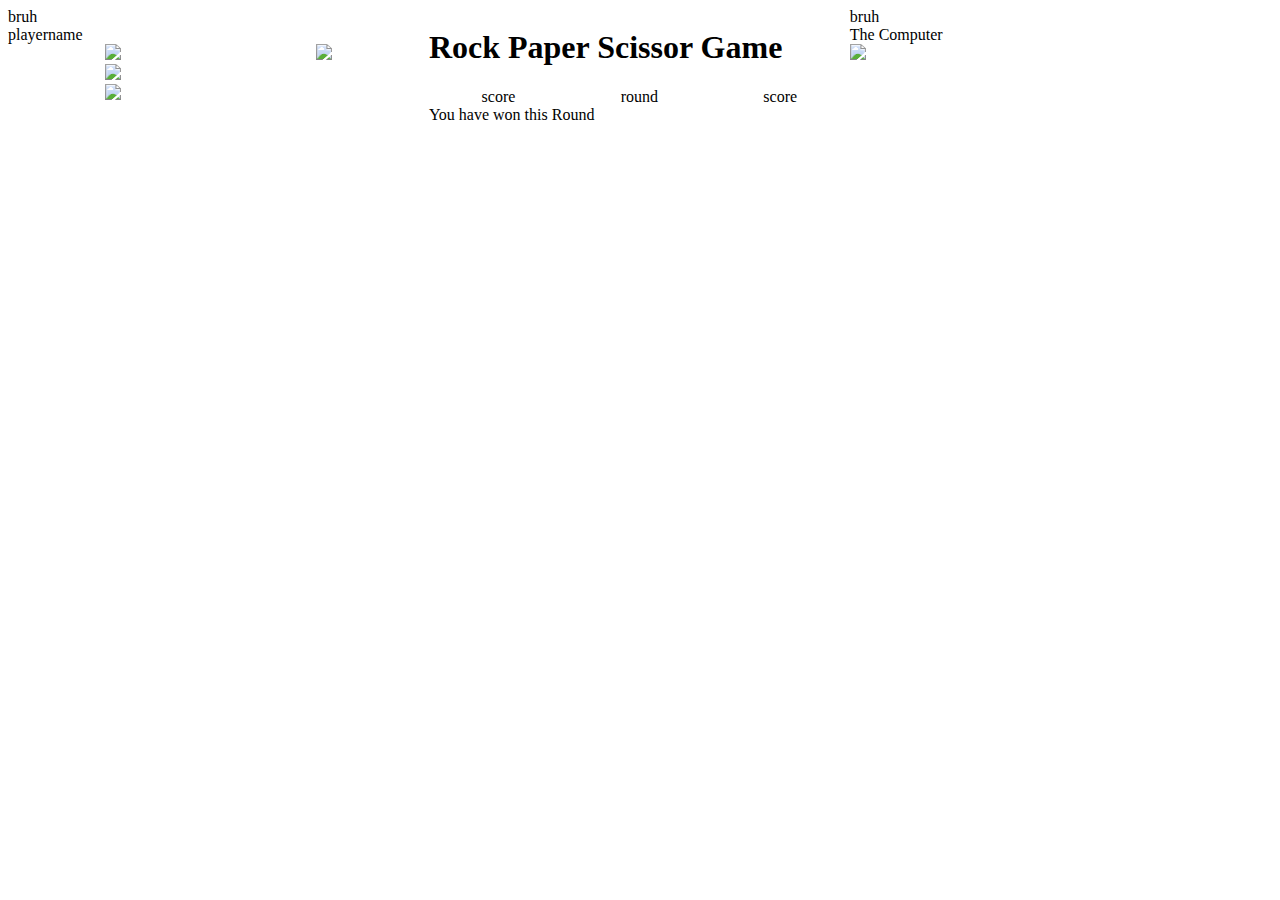
==== homepage.html @ 33172156 "New Version of RPS" ====
<!DOCTYPE html>
<html>
    <head>
        <title>Jan-Ken-Pon</title>
        <meta charset="UTF-8" lang="English">
        <link rel="stylesheet" href="rpsstyle.css">
    </head>

    <body>
        <div class="layout1">bruh
            <div id="playerName">
                playername
            </div>
            <div class="playerChoice">
                <div class="choices">
                    <div id="rock">
                        <img src="./images/Rock.png">
                    </div>
                    <div id="paper">
                        <img src="./images/images.png">
                    </div>
                    <div id="scissor">
                        <img src="./images/Scissor.png">
                    </div>
                </div>
                <div id="selectedChoice">
                    <img src="images/images.png">
                </div>
            </div>
        </div>
        <div class="layout2">
            <h1 id="title">
                Rock Paper Scissor Game
            </h1>
            <div class="displayBoard">
                <div id="playerScore">
                    score
                </div>
                <div id="round">
                round
                </div>
                <div id="computerScore">
                score
                </div>
            </div>
            <div class="Result Board">
                You have won this Round
            </div>
        </div>
        <div class="layout3">bruh
            <div id="computerName">
                The Computer
            </div>
            <div id="randomChoice">
                <img src="./images/Rock.png">
            </div>
        </div>

    </body>
    <script type="text/javascript" src="./javascript1.js">
        alert("This alert box was called with the onload event");
      </script>
</html>
---- rpsstyle.css ----
body {
    display:flex;
    
}
* {
    box-sizing: border-box;
}
img {
    width: 100px;
    height:auto;
}
/*Layout1 Section*/
.layout1,.layout2,.layout3 {
width: 33.3%;
display:flex;
flex-direction: column;
}
.playerChoice {
    display:flex;
    justify-content: space-around;
}

/*Layout 2 Section*/
.displayBoard {
    display:flex;
    justify-content: space-around;
}

/*Layout 3 Section*/
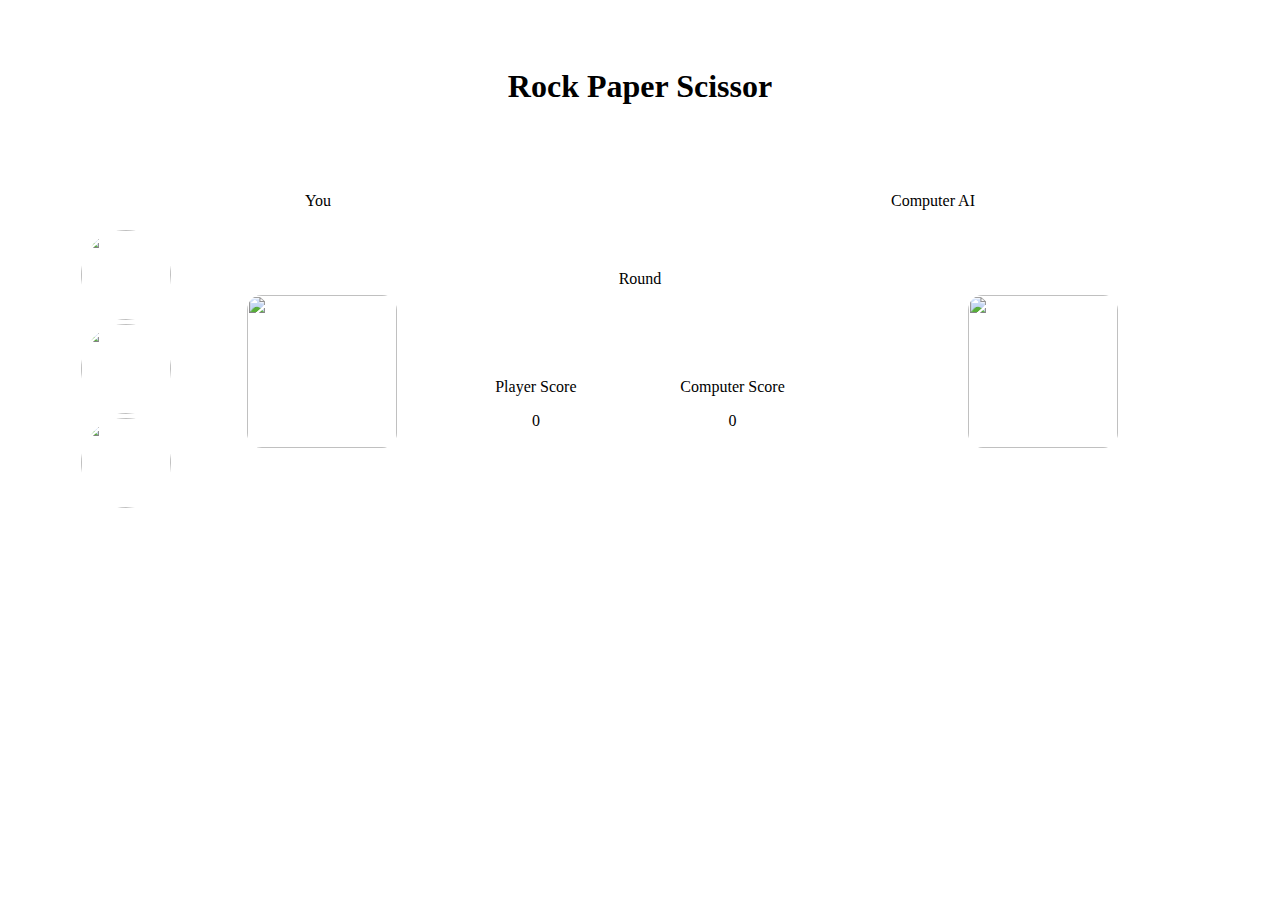
==== commit 57369dbe: "new UI & Code" ====
--- a/homepage.html
+++ b/homepage.html
@@ -7,57 +7,53 @@
     </head>
 
     <body>
-        <div class="layout1">bruh
-            <div id="playerName">
-                playername
+        <div id="head">
+            <h1>Rock Paper Scissor</h1>
+        </div>
+        <div id="body">
+            <div id="players">
+                <div id="playerName">You</div>
+                <div id="computer">Computer AI</div>
             </div>
-            <div class="playerChoice">
-                <div class="choices">
-                    <div id="rock">
-                        <img src="./images/Rock.png">
+            <div id="screen">
+                <div class="layout1">
+                    <div id="choices">
+                        <div class="choice"><img id="rock" src="./images/Rock.png"></div>
+                        <div class="choice"><img id="paper" src="./images/images.png"></div>
+                        <div class="choice"><img id="scissor" src="./images/Scissor.png"></div>
                     </div>
-                    <div id="paper">
-                        <img src="./images/images.png">
-                    </div>
-                    <div id="scissor">
-                        <img src="./images/Scissor.png">
+                    <div id="playerChoice">
+                        <img id="pChoiceimg" src="">
                     </div>
                 </div>
-                <div id="selectedChoice">
-                    <img src="images/images.png">
+                <div class="layout2">
+                    <div class="results"id="round">
+                        <p>Round</p>
+                        <div id="roundNumber"></div>
+                    </div>
+                    <div id="scoreBoard">
+                        <div class="results">
+                            <p>Player Score</p>
+                            <div id="playerScore">0</div>
+                        </div>
+                        <div class="results">
+                            <p>Computer Score</p>
+                            <div id="computerScore">0</div>
+                        </div>
+                    </div>
+                    <div id="feedback">
+                        <div id="feedbacktext"></div>
+                    </div>
+                </div>
+                <div class="layout3">
+                    <img id="cChoiceimg" src="./images/Scissor.png">
                 </div>
             </div>
         </div>
-        <div class="layout2">
-            <h1 id="title">
-                Rock Paper Scissor Game
-            </h1>
-            <div class="displayBoard">
-                <div id="playerScore">
-                    score
-                </div>
-                <div id="round">
-                round
-                </div>
-                <div id="computerScore">
-                score
-                </div>
-            </div>
-            <div class="Result Board">
-                You have won this Round
-            </div>
-        </div>
-        <div class="layout3">bruh
-            <div id="computerName">
-                The Computer
-            </div>
-            <div id="randomChoice">
-                <img src="./images/Rock.png">
-            </div>
-        </div>
-
+        <div id="foot"></div>
+        
     </body>
-    <script type="text/javascript" src="./javascript1.js">
+    <script type="text/javascript" src="./javascript.js">
         alert("This alert box was called with the onload event");
       </script>
 </html>--- a/rpsstyle.css
+++ b/rpsstyle.css
@@ -1,29 +1,113 @@
+body,html {
+    height:100%;
+    margin:0;
+}
+/*page sections size */
 body {
+  display:flex;
+  flex-direction: column;
+}
+#head{ 
+    height:20%;
+    flex: 2,1,auto;
     display:flex;
+    /* to align title */
+    justify-content: center;
+    align-items: center;
+}
+#body{
+    height:70%;
+    flex: 7,1,auto;
     
+    display:flex;
+    flex-direction:column;
+    padding-left: 25px;
+    padding-right:25px;
+    padding-top:20px;
+    padding-bottom: 20px;
 }
-* {
-    box-sizing: border-box;
+#foot {
+    height:10%;
+    flex: 1,1,auto;
 }
-img {
-    width: 100px;
-    height:auto;
-}
-/*Layout1 Section*/
-.layout1,.layout2,.layout3 {
-width: 33.3%;
-display:flex;
-flex-direction: column;
-}
-.playerChoice {
+/*-body elements */
+#players {
+    /*margin-top:20px;
+    margin-left:25px;
+    margin-right:25px;*/
+    /*align playerName &computer*/
     display:flex;
     justify-content: space-around;
+    align-items: center;
 }
-
-/*Layout 2 Section*/
-.displayBoard {
+/*-- screen elements*/
+#screen {
+   /* margin-bottom: 20px;
+    margin-left:25px;
+    margin-right:25px;*/
+    padding:10px;
     display:flex;
     justify-content: space-around;
+    align-items: stretch;
 }
+.layout1,.layout2,.layout3{
+    width:33.3%;
+    padding:5px;
+    display:flex;
+    flex:1,1,auto;
+}
+/*---layout1*/
+.layout1{
+    justify-content: space-around;
+}
+#choices {
+    padding:5px;
+    display:flex;
+    flex-direction: column;
+}
+#rock,#paper,#scissor{ /*img*/
+    border-radius: 50%;
+    width: 90px;
+    height:90px;
+}
+#playerChoice{
+    display: flex;
+    justify-content: center;
+    align-items: center;
+}
+#pChoiceimg,#cChoiceimg{ /*img*/
+    width:150px ;
+    height:153px;/*not auto cause imgs are diff size*/
+    border-radius: 10%;
+}
+/*--layout2*/
+.layout2{
+    flex-direction: column;
+    justify-content: space-around;
+}
+.results{
+    display: flex;
+    flex-direction: column;
+    justify-content: center;
+    align-items: center;
+}
+#scoreBoard {
+    display:flex;
+    justify-content: space-around;
+    align-items: center;
+}
+#feedback{
+    display:flex;
+    justify-content: center;
+    align-items: center;
+}
+#feedbacktext{
+    text-align: center;
+}
+/*--layout3*/
+.layout3 {
+    justify-content: center;
+    align-items: center;
+}/* computer choice 
+img (#cChoiceimg)is in line 78*/
 
-/*Layout 3 Section*/